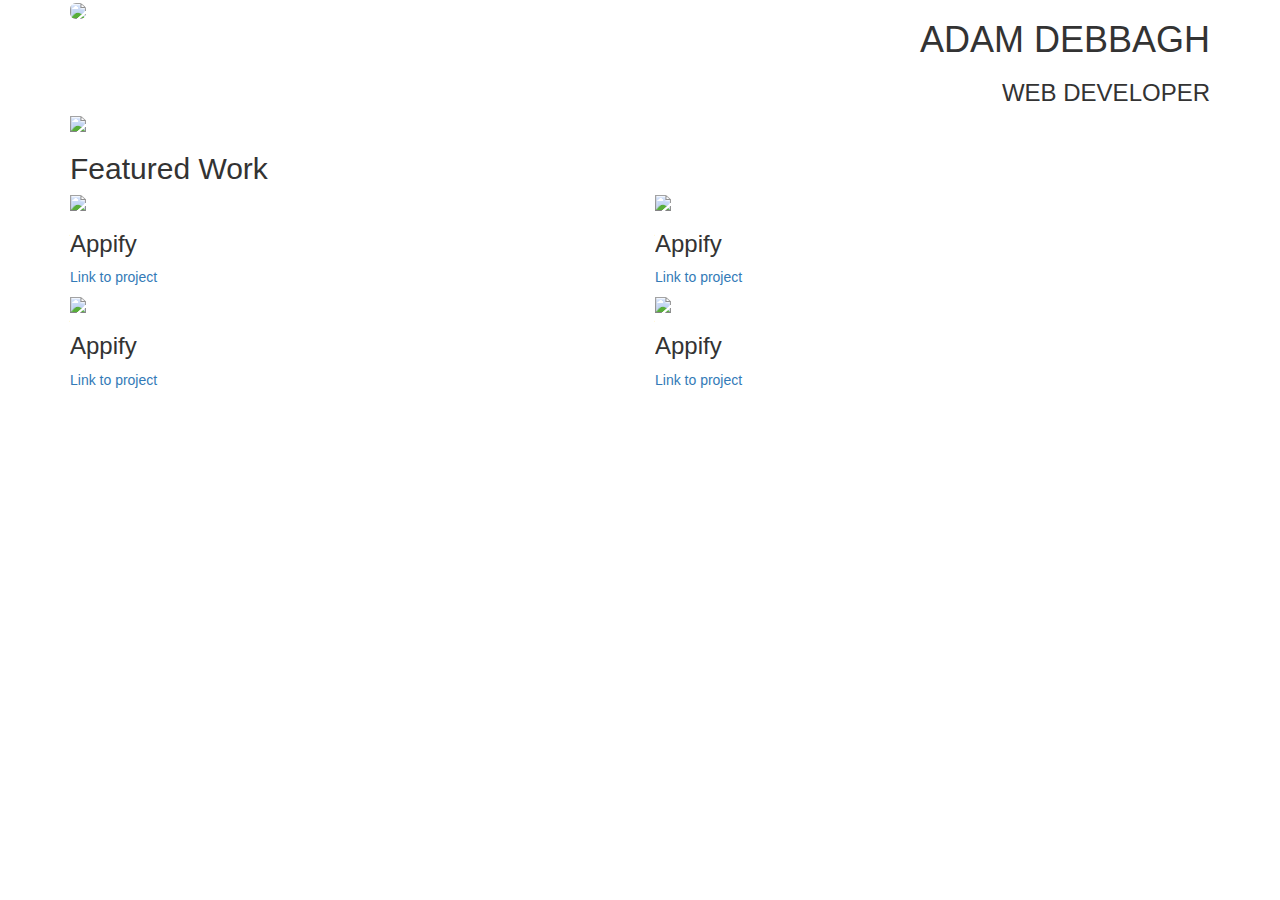
==== bootstrap/bootstrap-prestructure.html @ 0cfc08db "made portfolio template with bootstrap" ====
<!DOCTYPE html>
<html class="">
    <head>
        <meta http-equiv="Content-Type" content="text/html; charset=ISO-8859-2">
        <link rel="stylesheet" href="css/bootstrap.min.css">
        <link rel="stylesheet" href="css/style.css">
        <script type="text/javascript" src="chrome-extension://bfbmjmiodbnnpllbbbfblcplfjjepjdn/js/injected.js">             </script>
        <style type="text/css">.fancybox-margin{margin-right:0px;}
        </style>
    </head>
  <body>
    <div class="container">
      <div class="row">
      <div class="col-md-6">
          <img src="http://placekitten.com/110/110"  class="img-rounded" >          
      </div>
      <div class="col-md-6 text-right text-uppercase">
        <h1>Adam Debbagh</h1>
        <h3>Web Developer</h3>
      </div>
    </div>
    <div class="row">
        <div class="col-md-12">
      <img src="http://placekitten.com/1150/340" class="img-responsive">
        </div>
    </div>
    <div class="row">
        <div class="col-md-4">
      <h2>Featured Work</h2>
        </div>
    </div>
    <div class="row">
      <div class="col-md-6">
        <img src="http://placekitten.com/555/299" class="img-responsive">
        <h3>Appify</h3>
        <p><a href="http://github.com/">Link to project</a></p>
      </div>
      <div class="col-md-6">
        <img src="http://placekitten.com/555/300" class="img-responsive">
        <h3>Appify</h3>
        <p><a href="http://github.com/">Link to project</a></p>
      </div>
    </div>
    <div class="row">
          <div class="col-md-6">
        <img src="http://placekitten.com/550/299" class="img-responsive">
        <h3>Appify</h3>
        <p><a href="http://github.com/">Link to project</a></p>
      </div>
      <div class="col-md-6">
        <img src="http://placekitten.com/551/299" class="img-responsive">
        <h3>Appify</h3>
        <p><a href="http://github.com/">Link to project</a></p>
      </div>
    </div>
</div>
  
</body>
</html>
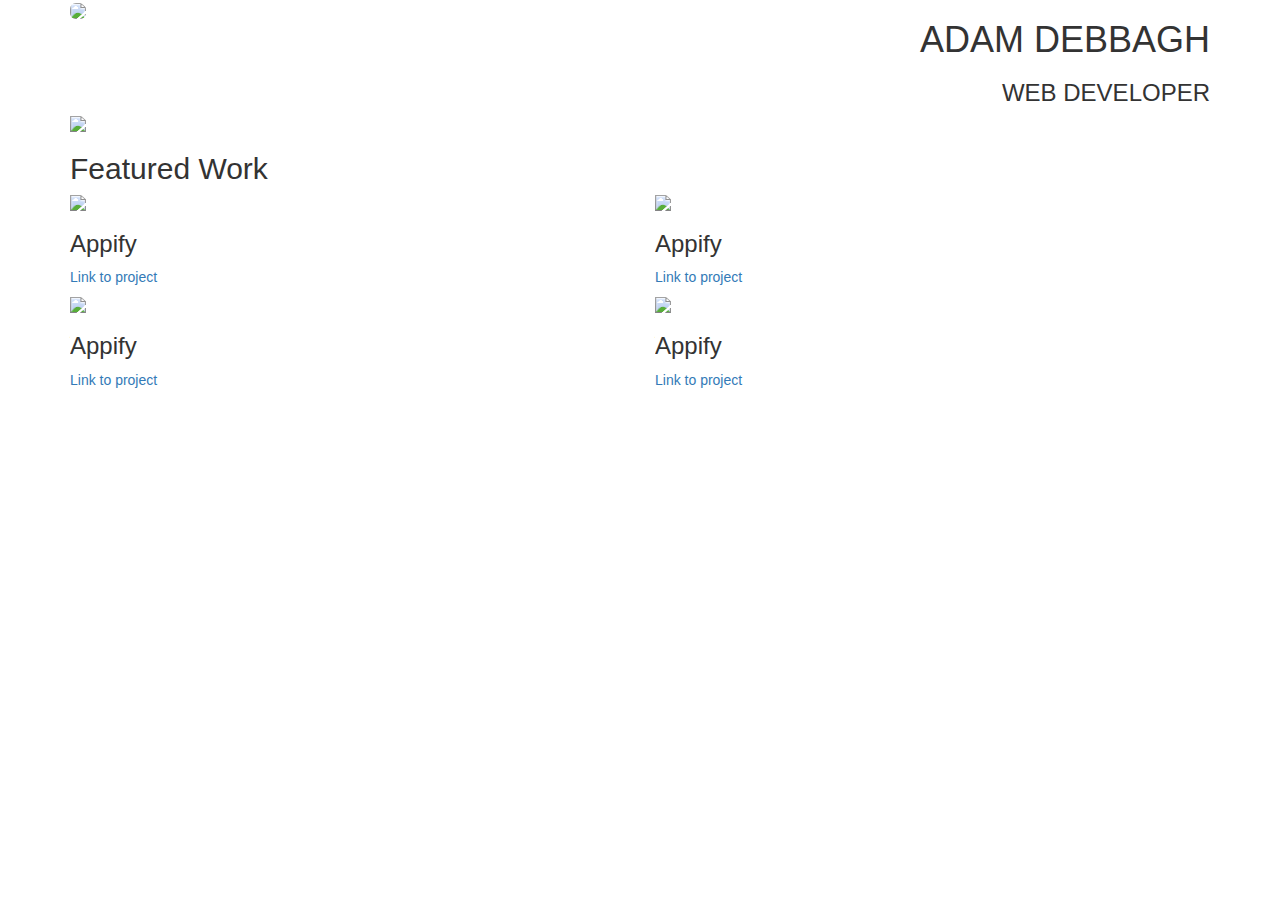
==== commit 69b89465: "added horizontal rule" ====
--- a/bootstrap/bootstrap-prestructure.html
+++ b/bootstrap/bootstrap-prestructure.html
@@ -1,7 +1,10 @@
 <!DOCTYPE html>
-<html class="">
+<html lang="en">
     <head>
+        <meta charset="utf-8">
         <meta http-equiv="Content-Type" content="text/html; charset=ISO-8859-2">
+        <meta name="viewport" content="width=device-width, initial-scale=1">
+        <title> Portfolio </title>
         <link rel="stylesheet" href="css/bootstrap.min.css">
         <link rel="stylesheet" href="css/style.css">
         <script type="text/javascript" src="chrome-extension://bfbmjmiodbnnpllbbbfblcplfjjepjdn/js/injected.js">             </script>
--- a/bootstrap/css/style.css
+++ b/bootstrap/css/style.css
@@ -0,0 +1,6 @@
+hr {
+  margin-top: 20px;
+  margin-bottom: 20px;
+  border: 0;
+  border-top: 10px solid #eeeeee;
+}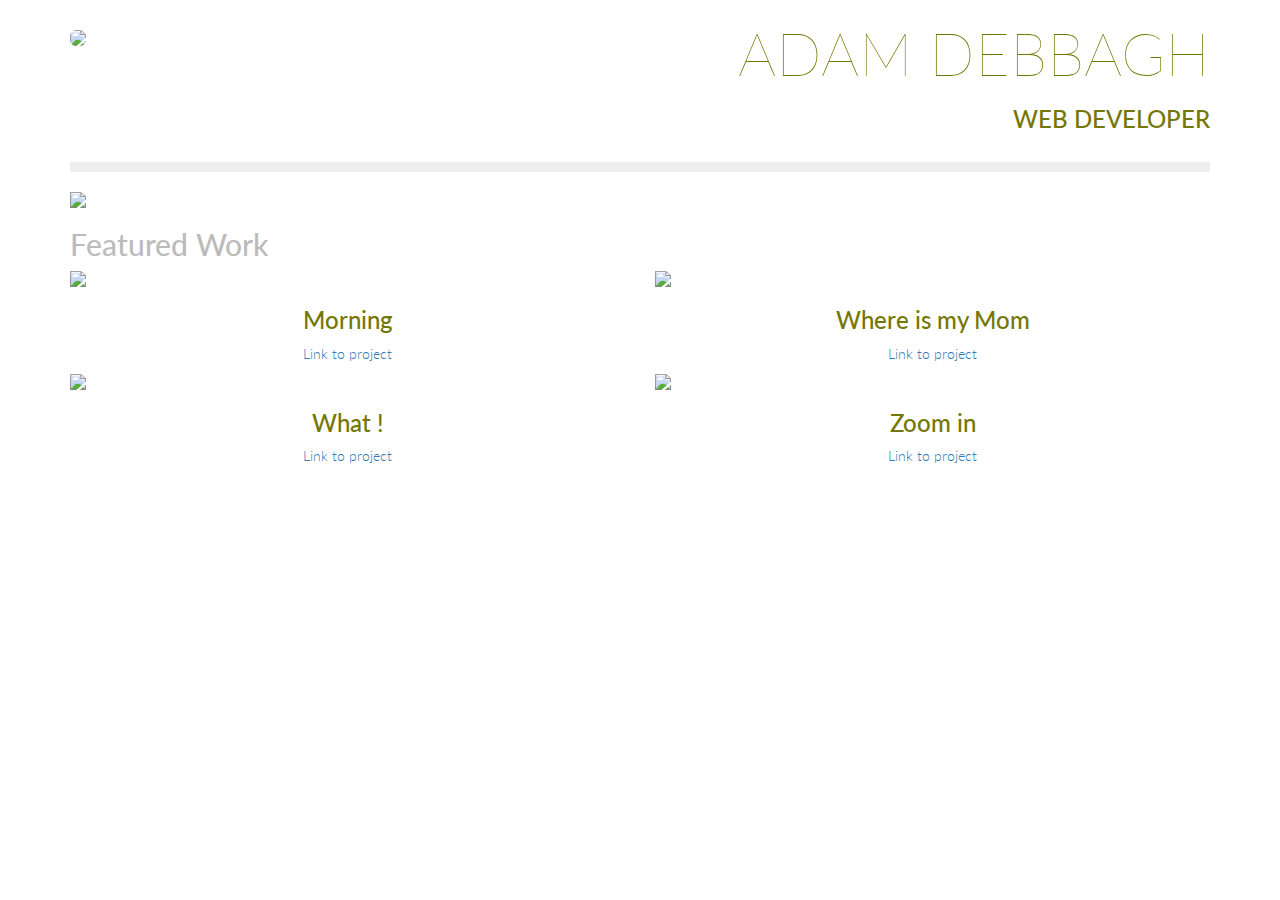
==== commit 775984bb: "worked on fonts and margins" ====
--- a/bootstrap/bootstrap-prestructure.html
+++ b/bootstrap/bootstrap-prestructure.html
@@ -6,7 +6,9 @@
         <meta name="viewport" content="width=device-width, initial-scale=1">
         <title> Portfolio </title>
         <link rel="stylesheet" href="css/bootstrap.min.css">
+        <link href='http://fonts.googleapis.com/css?family=Lato:100,300' rel='stylesheet' type='text/css'>
         <link rel="stylesheet" href="css/style.css">
+        
         <script type="text/javascript" src="chrome-extension://bfbmjmiodbnnpllbbbfblcplfjjepjdn/js/injected.js">             </script>
         <style type="text/css">.fancybox-margin{margin-right:0px;}
         </style>
@@ -15,13 +17,14 @@
     <div class="container">
       <div class="row">
       <div class="col-md-6">
-          <img src="http://placekitten.com/110/110"  class="img-rounded" >          
+          <img src="http://placekitten.com/110/110"  class="img-rounded title-logo" >          
       </div>
       <div class="col-md-6 text-right text-uppercase">
-        <h1>Adam Debbagh</h1>
+        <h1 class=" title-super text-thin">Adam Debbagh</h1>
         <h3>Web Developer</h3>
       </div>
     </div>
+        <hr>
     <div class="row">
         <div class="col-md-12">
       <img src="http://placekitten.com/1150/340" class="img-responsive">
@@ -29,30 +32,30 @@
     </div>
     <div class="row">
         <div class="col-md-4">
-      <h2>Featured Work</h2>
+      <h2 class="text-muted">Featured Work</h2>
         </div>
     </div>
-    <div class="row">
+    <div class="row text-center">
       <div class="col-md-6">
         <img src="http://placekitten.com/555/299" class="img-responsive">
-        <h3>Appify</h3>
+        <h3>Morning</h3>
         <p><a href="http://github.com/">Link to project</a></p>
       </div>
       <div class="col-md-6">
         <img src="http://placekitten.com/555/300" class="img-responsive">
-        <h3>Appify</h3>
+        <h3>Where is my Mom </h3>
         <p><a href="http://github.com/">Link to project</a></p>
       </div>
     </div>
-    <div class="row">
+    <div class="row text-center">
           <div class="col-md-6">
         <img src="http://placekitten.com/550/299" class="img-responsive">
-        <h3>Appify</h3>
+        <h3>What !</h3>
         <p><a href="http://github.com/">Link to project</a></p>
       </div>
       <div class="col-md-6">
         <img src="http://placekitten.com/551/299" class="img-responsive">
-        <h3>Appify</h3>
+        <h3>Zoom in</h3>
         <p><a href="http://github.com/">Link to project</a></p>
       </div>
     </div>
--- a/bootstrap/css/style.css
+++ b/bootstrap/css/style.css
@@ -1,6 +1,25 @@
+body{
+    font-family: 'Lato', sans-serif;
+    color:#747704;
+    font-weight: 300;
+}
+.text-muted {
+    color: #BCBBBB;
+
+}
+.text-thin{
+    font-weight: 100;
+}
 hr {
   margin-top: 20px;
   margin-bottom: 20px;
   border: 0;
   border-top: 10px solid #eeeeee;
-}+}
+.title-super {
+    font-size: 60px;
+}
+
+.title-logo {
+    margin-top: 30px;
+}
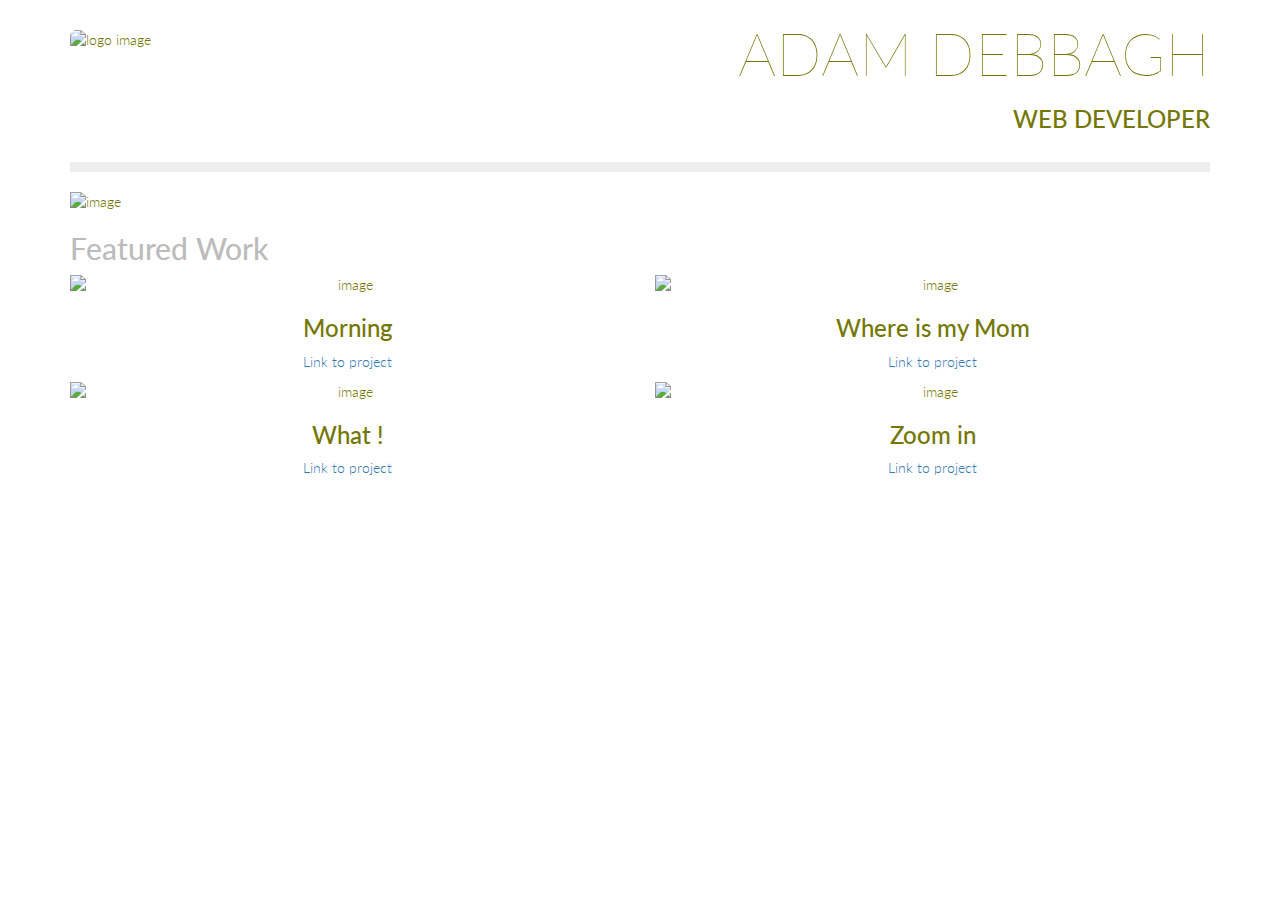
==== commit 9e36312b: "added a model to first featued image" ====
--- a/bootstrap/bootstrap-prestructure.html
+++ b/bootstrap/bootstrap-prestructure.html
@@ -10,6 +10,10 @@
         <link rel="stylesheet" href="css/style.css">
         
         <script type="text/javascript" src="chrome-extension://bfbmjmiodbnnpllbbbfblcplfjjepjdn/js/injected.js">             </script>
+      <script src="//code.jquery.com/jquery-1.11.2.min.js"></script>
+      <script src="//code.jquery.com/jquery-migrate-1.2.1.min.js"></script>
+      <script src="js/bootstrap.min.js"></script>
+      
         <style type="text/css">.fancybox-margin{margin-right:0px;}
         </style>
     </head>
@@ -17,7 +21,7 @@
     <div class="container">
       <div class="row">
       <div class="col-md-6">
-          <img src="http://placekitten.com/110/110"  class="img-rounded title-logo" >          
+          <img src="http://placekitten.com/110/110"  class="img-rounded title-logo" alt="logo image">          
       </div>
       <div class="col-md-6 text-right text-uppercase">
         <h1 class=" title-super text-thin">Adam Debbagh</h1>
@@ -27,7 +31,7 @@
         <hr>
     <div class="row">
         <div class="col-md-12">
-      <img src="http://placekitten.com/1150/340" class="img-responsive">
+      <img src="http://placekitten.com/1150/340" class="img-responsive" alt ="image">
         </div>
     </div>
     <div class="row">
@@ -37,29 +41,45 @@
     </div>
     <div class="row text-center">
       <div class="col-md-6">
-        <img src="http://placekitten.com/555/299" class="img-responsive">
+        <img src="http://placekitten.com/555/299" class="img-responsive" alt="image" data-toggle="modal" data-target="#morningCat">
         <h3>Morning</h3>
         <p><a href="http://github.com/">Link to project</a></p>
       </div>
       <div class="col-md-6">
-        <img src="http://placekitten.com/555/300" class="img-responsive">
+        <img src="http://placekitten.com/555/300" class="img-responsive" alt="image">
         <h3>Where is my Mom </h3>
         <p><a href="http://github.com/">Link to project</a></p>
       </div>
     </div>
     <div class="row text-center">
           <div class="col-md-6">
-        <img src="http://placekitten.com/550/299" class="img-responsive">
+        <img src="http://placekitten.com/550/299" class="img-responsive" alt="image">
         <h3>What !</h3>
         <p><a href="http://github.com/">Link to project</a></p>
       </div>
       <div class="col-md-6">
-        <img src="http://placekitten.com/551/299" class="img-responsive">
+        <img src="http://placekitten.com/551/299" class="img-responsive" alt="image">
         <h3>Zoom in</h3>
         <p><a href="http://github.com/">Link to project</a></p>
       </div>
     </div>
 </div>
-  
+ <!-- Modal -->
+<div class="modal fade" id="morningCat" tabindex="-1" role="dialog" aria-labelledby="myModalLabel" aria-hidden="true">
+  <div class="modal-dialog">
+    <div class="modal-content">
+      <div class="modal-header">
+        <h4 class="modal-title" id="myModalLabel">Favorite Cat Project</h4>
+      </div>
+      <div class="modal-body">
+        <img class="img-responsive" src="http://placekitten.com/555/299" alt="image">
+        <p>Good Mornin cat Project is the result of funny event that happened at the pet store...bla bla bla. view complete Project</p><a href="http://www.tekwin.org/">here</a>
+      </div>
+      <div class="modal-footer">
+        <button type="button" class="btn btn-default" data-dismiss="modal">Close</button>
+      </div>
+    </div>
+  </div>
+</div> 
 </body>
 </html>